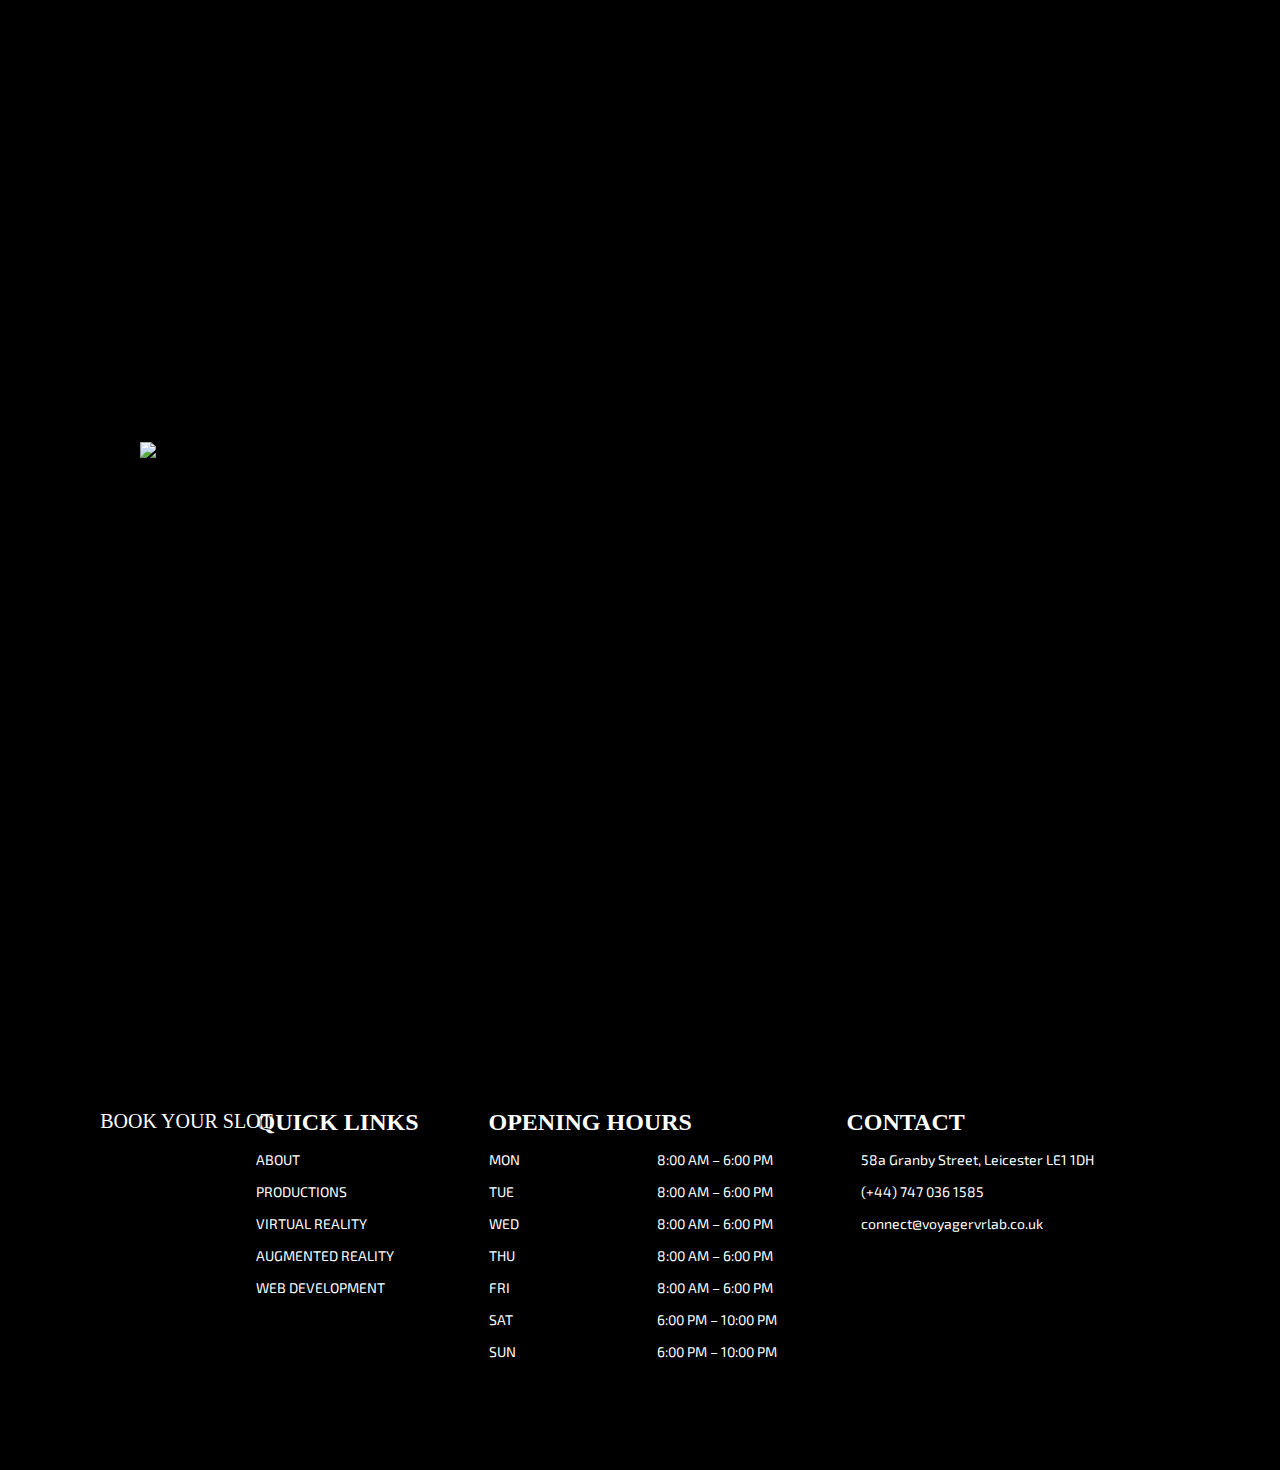
==== about-us.html @ 9a637494 "Merge branch 'ShadyLeeGamer:main' into main" ====
<!--
                                                                ..              
                                                    ,,,,,,,,,,,,.   .           
                                     ..,,,,,,,,    ,,,,,,,,,,,,   ...           
                 ...................,,,,,,,,,,    .,,,,,,,,,,,   ....           
         .......................,,,,,,,,,,,,,    .,,,********   ....            
         ......................,,,,,,,,,,,,,.    ***********   ....             
           ..................,,,,,,,,,,,,,,.    *********//   .....             
             ..............                    ***/////////  .....              
               ..........,,                   //////////// ......               
                .......,,,,,,                //////////(( .......               
                  ....,,,,,,,,.             //////(((((/ ...  .                 
                    ,,,,,,,,,,,,           ////(((((((. ...   .                 
                      ,,,,,,,,****        //((((((((  ....  ..                  
                        ,,,,,******/     /(((((((##  .... ..                    
                          ,,******//.   /((((((###  ...  .                      
                           .*****//,   (((((((##(  ... ..                       
                             ***//*   ((((((###. ... .                          
                                //   /(((((###   . ..                           
                                    /((((((##    ..                             
                                   /((((((##  ...                               
                                     ##(((#  ..                                 
                                       %*(  .                                   
-->
<!DOCTYPE html>
<html lang="en">
    <head>
        <meta charset="UTF-8">
        <meta name="viewport" content="width=device-width, initial-scale=1">
        <link rel="icon" href="assets/images/tab-icon.png">
        <title>About Us - Voyager</title>

        <!-- Fonts -->
        <link href='https://fonts.googleapis.com/css?family=Michroma' rel='stylesheet'>
        <link href='https://fonts.googleapis.com/css?family=Bruno Ace' rel='stylesheet'>
		<link href='https://fonts.googleapis.com/css?family=Exo 2' rel='stylesheet'>

        <!-- Helpers -->
        <link rel="stylesheet" type="text/css" href="//cdn.jsdelivr.net/npm/slick-carousel@1.8.1/slick/slick.css"/>
        <!-- Main Elements -->
        <link rel="stylesheet" href="assets/css/global.css"/>
		<link rel="stylesheet" href="assets/css/other-page.css"/>
		<link rel="stylesheet" href="assets/css/about-us.css"/>
        <!-- Overrites -->
		<link rel="stylesheet" href="assets/css/display-overrite.css"/>

        <!-- Google Analytics -->
        <script async src="https://www.googletagmanager.com/gtag/js?id=G-2W3TZYHJQ1"></script>
        <script>
            window.dataLayer = window.dataLayer || [];
            function gtag(){dataLayer.push(arguments);}
            gtag('js', new Date());

            gtag('config', 'G-2W3TZYHJQ1');
        </script>
    </head>
    <body class="initial-loading">
        <div id="before-main">
        </div>

        <main id="swup">
            <div id="header">
                <div id="header-container">
                    <video id="bg-video" autoplay muted onloadedmetadata="this.muted = true" loop>
                        <source src="assets/videos/reel.mp4" type="video/mp4">
                    </video>
                    <div class="middle">
                        <img src="assets/images/other-pages/header-foreground.webp">
                        <div id="voyager-header-target">
                            <div id="voyager-navbar-mover">
                                <a id="voyager" href="#"></a>
                            </div>
                        </div>
                        <h1>ABOUT US</h1>
                    </div>
                </div>
            </div>

            <div id="body-content">
                <div class="section">
                    
                    <div id="about-us-container">
                        <div class="content-wrapper" scroll-transition="fade-in">
                            <span>
                                We believe immersive media is the future of entertainment. We empower creators, influencers, and business to craft experiences that leave a lasting impact. Our greenscreen studio, combined with expert support from our Creative Collaborators network, provides everything needed to bring visionary projects to life.
                                <br>
                                <br>We make high-quality production accessible and streamlined, enabling you to create content that people will talk about long after the experience is over.
                            </span>
                            <img src="assets/images/branding/voyager-logo-3.webp">
                        </div>
                    </div>
                </div>
            </div>
        </main>
 
        <div id="after-main">
        </div>

        <!-- Persistent One-Time -->
        <script rel="modulepreload" src="https://code.jquery.com/jquery-3.7.1.min.js" integrity="sha256-/JqT3SQfawRcv/BIHPThkBvs0OEvtFFmqPF/lYI/Cxo=" crossorigin="anonymous"></script>
        <script rel="modulepreload" src="//cdn.jsdelivr.net/npm/slick-carousel@1.8.1/slick/slick.min.js"></script>
        <script rel="modulepreload" src="assets/js/importmaps.js"></script>
        <script rel="modulepreload" src="assets/js/persistent-elements.js"></script>

        <script type="module" src="assets/js/main.js"></script>
        <script type="module" src="assets/js/db-connect.js"></script>
        <script type="module" src="assets/js/notice-board.js"></script>
        <script type="module" src="assets/js/ham-menu.js"></script>

        <div id="modules">
            <!-- Persistent with Reinitialisation -->
            <script type="module" src="assets/js/loader.js"></script>
            <script type="module" src="assets/js/voyager-3d.js"></script>
            <script type="module" src="assets/js/dropdowns.js"></script>
            <script type="module" src="assets/js/cursor.js"></script>
            <script type="module" src="assets/js/booking-system.js"></script>

            <!-- Page-Specific -->
            <script type="module" src="assets/js/cursor.js"></script>
        </div>
    </body>
</html>
---- assets/css/global.css ----
:root {
    --primary-brand: #e79023;
    --primary-brand-accent: #e79023;
    --secondary-brand: #7466e2;
    --confirm: #3dc81c;
    --error: #dc3d1c;
    --secondary-white: #ddd;
    --tertiary-white: #a7a7a7;
}

@media (min-width: 1440px) {
    :root {
    --section-width: 1333.27px;
    }
}

@media (max-width: 1440px) {
    :root {
    --section-width: 80%;
    }
}

@media (max-width: 768px) {
    :root {
    --section-width: 80%;
    }
}

@media (max-width: 430px) {
    :root {
    --section-width: 90%;
    }
}

@font-face {
    font-family: "Code Font Bold";
    src: url(../fonts/code-font/code-bold.woff2) format("woff2"),
    url(../fonts/code-font/code-bold.woff) format("woff");
    font-weight: 400;
    font-style: normal;
}

@font-face {
    font-family: "Quantum";
    src: url(../fonts/quantum/quantum.woff2) format("woff2"),
    url(../fonts/quantum/quantum.woff) format("woff");
    font-weight: 400;
    font-style: normal;
}

@font-face {
    font-family: "Neonize";
    src: url(../fonts/neonize/neonize.woff2) format("woff2"),
    url(../fonts/neonize/neonize.woff) format("woff");
    font-weight: 400;
    font-style: normal;
}

html {
    height: -webkit-fill-available;
    scroll-behavior: smooth;
}

body {
    margin: 0;
    font-family: "Exo 2";
    background-image: url(../images/bg.webp);
    /* background-color: black; */
    background-repeat: no-repeat;
    background-attachment: fixed;
    background-size: 100% 100%;
    font-weight: lighter;
    overflow-x: hidden;
    display: -webkit-box;
    display: -ms-flexbox;
    display: flex;
    -webkit-box-orient: vertical;
    -webkit-box-direction: normal;
    -ms-flex-direction: column;
    flex-direction: column;
    -webkit-box-pack: center;
    -ms-flex-pack: center;
    justify-content: center;
    color: #fff;
    min-height: 100vh;
    min-height: -webkit-fill-available;
    text-shadow: 2px 2px #00000075;
}

:root {
    --test: #1a1c2f;
}

body > main {
    position: relative;
    display: -webkit-box;
    display: -ms-flexbox;
    display: flex;
    -webkit-box-orient: vertical;
    -webkit-box-direction: normal;
    -ms-flex-direction: column;
    flex-direction: column;
    -webkit-box-pack: center;
    -ms-flex-pack: center;
    justify-content: center;
    -webkit-box-align: center;
    -ms-flex-align: center;
    align-items: center;
    width: 100%;
    overflow: hidden;
}

h1,
h2,
h3,
h4,
h5,
h6 {
    font-family: "Code Font Bold";
    text-transform: uppercase;
    padding: 0;
    margin: 0;
}

h2 {
    font-size: 48px;
}

h3 {
    font-size: 28px;
}

h4 {
    font-size: 24px;
}

h5 {
    font-size: 20px;
}

ul {
    list-style-type: none;
    padding: 0;
    margin: 0;
}

a {
    color: #fff;
    text-decoration: none;
}

span {
    color: #fff;
}

button {
    background: none;
    color: inherit;
    border: none;
    padding: 0;
    font: ;
    font-style: normal;
    font-variant: normal;
    font-weight: normal;
    font-family: inherit;
    cursor: pointer;
    outline: inherit;
}

input {
    padding: 0;
    background: none;
    border: none;
    border-radius: 0;
    outline: none;
    -webkit-appearance: none;
    -moz-appearance: none;
    appearance: none;
}

input::-webkit-outer-spin-button,
input::-webkit-inner-spin-button {
    -webkit-appearance: none;
    margin: 0;
}

input[type="number"] {
    -moz-appearance: textfield;
}

.cursor {
    position: absolute;
    width: 20px;
    height: 20px;
    border-radius: 50%;
    background-color: #ffffff20;
    -webkit-transition: 0.1s;
    -o-transition: 0.1s;
    transition: 0.1s;
    pointer-events: none;
    z-index: 1000;
    -webkit-transition-duration: 200ms;
    -o-transition-duration: 200ms;
    transition-duration: 200ms;
    -webkit-transition-timing-function: ease-out;
    -o-transition-timing-function: ease-out;
    transition-timing-function: ease-out;
    scale: 0.75;
}

.cursor.clickable-hovering {
    background-color: var(--confirm);
    scale: 0.35;
}

.cursor.text-hovering {
    mix-blend-mode: difference;
    background-color: #fff;
    scale: 4;
}

#cursor-glow-wrapper {
    position: absolute;
    width: 125px;
    aspect-ratio: 1;
    overflow: visible;
    -webkit-filter: blur(50px);
    filter: blur(50px);
    opacity: 1;
    -webkit-transition: opacity 0.75s;
    -o-transition: opacity 0.75s;
    transition: opacity 0.75s;
    pointer-events: none;
    z-index: -2;
    -webkit-transform: translate(-50%, -50%);
        -ms-transform: translate(-50%, -50%);
            transform: translate(-50%, -50%);
}

#cursor-glow {
    position: absolute;
    width: 100%;
    height: 100%;
    border-radius: 50%;
    pointer-events: none;
    background: -o-linear-gradient(
    left,
    var(--primary-brand),
    var(--secondary-brand)
    );
    background: -webkit-gradient(
    linear,
    left top, right top,
    from(var(--primary-brand)),
    to(var(--secondary-brand))
    );
    background: linear-gradient(
    to right,
    var(--primary-brand),
    var(--secondary-brand)
    );
    z-index: -2;
    -webkit-animation: glow-rotate 15s infinite;
    animation: glow-rotate 15s infinite;
}

#cursor-glow::after {
    position: absolute;
    content: "";
    width: 100%;
    height: 100%;
    opacity: 0;
    -webkit-transition: opacity 1s;
    -o-transition: opacity 1s;
    transition: opacity 1s;
    z-index: 100;
    background: -o-linear-gradient(
    left,
    var(--primary-brand),
    var(--secondary-brand)
    );
    background: -webkit-gradient(
    linear,
    left top, right top,
    from(var(--primary-brand)),
    to(var(--secondary-brand))
    );
    background: linear-gradient(
    to right,
    var(--primary-brand),
    var(--secondary-brand)
    );
}

#cursor-glow-wrapper.clickable-hovering {
    opacity: 0;
}

#cursor-glow-wrapper.clickable-hovering #cursor-glow::after {
    opacity: 1;
}

@-webkit-keyframes glow-rotate {
    from {
    rotate: 0;
    }

    50% {
    scale: 1 1.5;
    }

    to {
    rotate: 360deg;
    }
}

@keyframes glow-rotate {
    from {
    rotate: 0;
    }

    50% {
    scale: 1 1.5;
    }

    to {
    rotate: 360deg;
    }
}

::-webkit-scrollbar-track {
    -webkit-box-shadow: inset 0 0 6px #0000004d;
    border-radius: 10px;
    background-color: var(black);
}

::-webkit-scrollbar {
    width: 12px;
    background-color: #000;
}

::-webkit-scrollbar-thumb {
    border-radius: 10px;
    -webkit-box-shadow: inset 0 0 6px #0000004d;
    background-color: var(--primary-brand);
}

::-webkit-scrollbar-thumb:hover {
    background-color: var(--secondary-white);
}

#navbar {
    position: fixed;
    z-index: 100;
    font-family: "Code Font Bold";
    width: 100%;
    -webkit-animation: navbar-enter 1.15s ease;
            animation: navbar-enter 1.15s ease;
}

@-webkit-keyframes navbar-enter {
    from {
    -webkit-transform: translateY(-100%);
            transform: translateY(-100%);
    }

    to {
    -webkit-transform: translateY(0%);
            transform: translateY(0%);
    }
}

@keyframes navbar-enter {
    from {
    -webkit-transform: translateY(-100%);
            transform: translateY(-100%);
    }

    to {
    -webkit-transform: translateY(0%);
            transform: translateY(0%);
    }
}

.desktop .navbar-bg {
    width: 100%;
    height: 81px;
    display: -webkit-box;
    display: -ms-flexbox;
    display: flex;
}

.desktop .navbar-bg-left {
    position: relative;
    height: 100%;
    left: 0;
}

.desktop .navbar-bg-right {
    position: relative;
    width: 100%;
}

.desktop .navbar-logo {
    position: absolute;
    left: 75px;
    top: 5px;
    z-index: 1;
}

.desktop .navbar-logo img {
    width: 269px;
}

.dropbtn {
    cursor: pointer;
}

.dropdown {
    position: relative;
}

.dropdown-content {
    overflow: hidden;
    display: -webkit-box;
    display: -ms-flexbox;
    display: flex;
    -webkit-box-orient: vertical;
    -webkit-box-direction: normal;
        -ms-flex-direction: column;
            flex-direction: column;
    position: absolute;
    background-color: #000;
    -webkit-box-shadow: 0 8px 16px 0 #0003;
            box-shadow: 0 8px 16px 0 #0003;
    gap: 10px;
    left: 0;
    z-index: 1;
    opacity: 0;
    -webkit-transition: 0.25s;
    -o-transition: 0.25s;
    transition: 0.25s;
    pointer-events: none;
    padding: 15px 30px;
}

.dropdown:hover .dropdown-content,
.dropdown.hover .dropdown-content {
    opacity: 1;
    pointer-events: auto;
}

.notice-board {
    position: absolute;
    display: inline;
    top: 80%;
    left: 420px;
    right: 10px;
    text-wrap: nowrap;
    color: var(--primary-brand);
    font: 14px "Code Font Bold";
}

.notice-board span {
    position: absolute;
    color: var(--primary-brand);
}

.notice-board .list-wrapper {
    position: absolute;
    overflow: hidden;
    left: 100px;
    right: 0;
}

.notice-board ul {
    position: relative;
    display: -webkit-inline-box;
    display: -ms-inline-flexbox;
    display: inline-flex;
    left: 0;
    -webkit-animation: notice-bar-scroll 25s infinite linear;
    animation: notice-bar-scroll 25s infinite linear;
}

.notice-board ul li {
    white-space: nowrap;
    padding: 0 100px;
    font-style: italic;
    text-transform: none;
    color: var(--primary-brand-accent);
}

@-webkit-keyframes notice-bar-scroll {
    from {
    left: calc(100vw - 545px);
    }

    to {
    left: 0;
    -webkit-transform: translate(-100%);
    transform: translate(-100%);
    }
}

@keyframes notice-bar-scroll {
    from {
    left: calc(100vw - 545px);
    }

    to {
    left: 0;
    -webkit-transform: translate(-100%);
    transform: translate(-100%);
    }
}

.desktop .navbar-tab-container {
    display: -webkit-inline-box;
    display: -ms-inline-flexbox;
    display: -webkit-box;
    display: -ms-flexbox;
    display: flex;
    position: absolute;
    top: 23px;
    width: 100%;
    min-width: 1400px;
    -webkit-box-orient: horizontal;
    -webkit-box-direction: normal;
    -ms-flex-direction: row;
    flex-direction: row;
    -webkit-box-align: center;
    -ms-flex-align: center;
    align-items: center;
    -webkit-box-pack: center;
    -ms-flex-pack: center;
    justify-content: center;

    text-transform: uppercase;
    font-size: 4;
}

.desktop .navbar-tab-container a {
    text-wrap: nowrap;
}


.navbar-tab-container > * {
    padding-left: 30px;
    padding-right: 30px;
}

.desktop .navbar-tab-container .main {
    font-size: 20px;
}

#header::after {
    content: "";
    position: absolute;
    bottom: 0;
    width: 100%;
    height: 175px;
    background: -webkit-gradient(linear, left top, left bottom, from(transparent), to(black));
    background: -o-linear-gradient(transparent, black);
    background: linear-gradient(transparent, black);
    z-index: 0;
    pointer-events: none;
}

#voyager {
    position: absolute;
    left: 0;
    top: 0;
    width: 100%;
    height: 100%;
    z-index: 15;
    -webkit-transform-origin: top left;
    -ms-transform-origin: top left;
    transform-origin: top left;
}

#voyager-navbar-mover {
    margin: 0 auto;
    place-content: center;
    z-index: 5;
    -webkit-transform-origin: left;
    -ms-transform-origin: left;
    transform-origin: left;
}

#voyager-navbar-target {
    position: absolute;
    top: 7.5px;
    left: 7.5px;
    width: 60px;
    height: 60px;
    z-index: 10;
}

#voyager-header-target {
    position: relative;
    left: 0;
    top: 0;
    width: 300px;
    height: 300px;
    z-index: 4;
    pointer-events: none;
}

#header-container > .middle {
    position: relative;
    bottom: 0;
    display: -webkit-box;
    display: -ms-flexbox;
    display: flex;
    -webkit-box-orient: vertical;
    -webkit-box-direction: normal;
        -ms-flex-direction: column;
            flex-direction: column;
    -webkit-box-pack: end;
        -ms-flex-pack: end;
            justify-content: end;
    -webkit-box-align: center;
        -ms-flex-align: center;
            align-items: center;
    z-index: 1;
    height: 100%;
}

#header-container > .middle > img {
    position: absolute;
    bottom: 0;
    z-index: -1;

    height: 250px;
    width: 1400px;
}

@media (max-width: 768px) {
    #header-container > .middle > img {
        height: 110px;
        width: 1000px;
    }
}

@media (max-width: 430px) {
    #header-container > .middle > img {
        width: 800px;
        }
}


#voyager-navbar-mover.move {
    -webkit-animation: move 0.35s ease-out;
    animation: move 0.35s ease-out;
}

#voyager-navbar-target #voyager-navbar-mover {
    scale: var(--voyager-move-end-scale);
}

#voyager-navbar-mover.move #voyager {
    -webkit-animation: scale 0.35s ease-out;
    animation: scale 0.35s ease-out;
}

@-webkit-keyframes move {
    from {
    -webkit-transform: var(--voyager-move-start-position);
    transform: var(--voyager-move-start-position);
    }

    to {
    -webkit-transform: var(--voyager-move-end-position);
    transform: var(--voyager-move-end-position);
    }
}

@keyframes move {
    from {
    -webkit-transform: var(--voyager-move-start-position);
    transform: var(--voyager-move-start-position);
    }

    to {
    -webkit-transform: var(--voyager-move-end-position);
    transform: var(--voyager-move-end-position);
    }
}

@-webkit-keyframes scale {
    from {
    scale: var(--voyager-move-start-scale);
    }

    to {
    scale: var(--voyager-move-end-scale);
    }
}

@keyframes scale {
    from {
    scale: var(--voyager-move-start-scale);
    }

    to {
    scale: var(--voyager-move-end-scale);
    }
}

.side-text-left,
.side-text-right {
    position: fixed;
    display: inline;
    width: 32px;
    height: 100%;
    background-image: url(../images/branding/voyager-vertical.webp);
    background-repeat: repeat-y;
    -webkit-animation: side-text-scroll 35s linear infinite;
    animation: side-text-scroll 35s linear infinite;
    opacity: 10%;
    z-index: 2;
}

.side-text-left {
    left: 5px;
}

.side-text-right {
    right: 5px;
    animation-direction: reverse;
}

@-webkit-keyframes side-text-scroll {
    0% {
    background-position: 0 0;
    }

    100% {
    background-position: 0 397px;
    }
}

@keyframes side-text-scroll {
    0% {
    background-position: 0 0;
    }

    100% {
    background-position: 0 397px;
    }
}

.btn {
    position: relative;
    cursor: pointer;
    color: #fff;
    text-transform: uppercase;
    text-wrap: nowrap;
    font: 20px "Code Font Bold";
}

.btn img {
    width: 100%;
}

.btn span {
    position: absolute;
    left: 50%;
    top: 50%;
    -webkit-transform: translate(-50%, -50%);
        -ms-transform: translate(-50%, -50%);
            transform: translate(-50%, -50%);
    pointer-events: none;
}

.btn {
    display: block;
    place-content: center;
}

.btn img {
}

.close-btn {
    position: absolute;
    width: 21.91px;
    height: 21.91px;
    top: 35px;
    right: 35px;
    background-image: url(../images/btns/close.webp);
    cursor: pointer;
}

.input-field {
    position: relative;
    background-image: url(../images/input-field/inactive.webp);
    background-repeat: no-repeat;
    width: 379px;
    height: 34px;
    margin: 20px;
}

.input-field input,
.input-field span {
    position: absolute;
    bottom: 10%;
    left: 5%;
    font-size: 20px;
}

.input-field input {
    width: 91.5%;
    outline: none;
    color: var(--secondary-white);
}

.input-field span {
    -webkit-transition: 0.25s;
    -o-transition: 0.25s;
    transition: 0.25s;
    pointer-events: none;
    color: var(--tertiary-white);
}

.input-field:focus-within {
    background-image: url(../images/input-field/active.webp);
}

.input-field input:valid ~ span,
.input-field input:focus ~ span {
    bottom: 100%;
    font-size: 15px;
}

.glow-hover {
    -webkit-transition: -webkit-filter 0.2s;
    transition: -webkit-filter 0.2s;
    -o-transition: filter 0.2s;
    transition: filter 0.2s;
    transition: filter 0.2s, -webkit-filter 0.2s;
}

.ham-menu.glow-hover:hover,
.btn.glow-hover:hover,
.close-btn.glow-hover:hover,
.language-dropdown.glow-hover:hover {
    -webkit-filter: drop-shadow(0rem 0rem 10px #ffffff80);
    filter: drop-shadow(0rem 0rem 10px #ffffff80);
}

.glow-hover:hover {
    color: var(--primary-brand);
}

.panel-3d:hover > .glow-hover {
    -webkit-filter: drop-shadow(0rem 0rem 20px var(--secondary-brand));
    filter: drop-shadow(0rem 0rem 20px var(--secondary-brand));
}

.repeat-bar {
    pointer-events: none;
}

.repeat-bar::before,
.repeat-bar::after {
    content: "";
    position: absolute;
    width: calc(50vw - 50%);
    height: 100%;
    background-repeat: repeat-x;
}

.repeat-bar::before {
    right: 100%;
}

.repeat-bar::after {
    left: 100%;
}

#body-content {
    width: 100%;
    background-size: 100vw 100%;
    display: -webkit-box;
    display: -ms-flexbox;
    display: flex;
    -webkit-box-orient: vertical;
    -webkit-box-direction: normal;
    -ms-flex-direction: column;
    flex-direction: column;
    -webkit-box-pack: center;
    -ms-flex-pack: center;
    justify-content: center;
    -webkit-box-align: center;
    -ms-flex-align: center;
    align-items: center;
    padding-bottom: 150px;
    z-index: 10;
}

.heading-line {
    position: relative;
    width: var(--section-width);
    padding-top: 60px;
    height: 114.34px;
    width: 100%;
    max-width: 1325.5px;
    margin: 0 auto;
    display: -webkit-box;
    display: -ms-flexbox;
    display: flex;
    -webkit-box-align: start;
    -ms-flex-align: start;
    align-items: start;
}

.heading-line > span {
    height: 100%;
    background-repeat: no-repeat;
    background-size: 100% 100%;
}

.heading-line > span:nth-child(1) {
    width: 111px;
    background-image: url(../images/lines/heading-line-1.webp);
}

.heading-line > span:nth-child(2) {
    -webkit-box-flex: 2;
    -ms-flex-positive: 2;
    flex-grow: 2;
    background-image: url(../images/lines/heading-line-2.webp);
}

.heading-line > span:nth-child(3) {
    width: 66px;
    background-image: url(../images/lines/heading-line-3.webp);
}

.heading-line > span:nth-child(4) {
    -webkit-box-flex: 2;
    -ms-flex-positive: 2;
    flex-grow: 2;
    background-image: url(../images/lines/heading-line-4.webp);
}

.heading-line > span:nth-child(5) {
    width: 47px;
    background-image: url(../images/lines/heading-line-5.webp);
}

.heading-line > span:nth-child(6) {
    -webkit-box-flex: 2;
    -ms-flex-positive: 2;
    flex-grow: 2;
    background-image: url(../images/lines/heading-line-6.webp);
}

.heading-line h2 {
    position: absolute;
    left: 95px;
    bottom: 60px;
    text-align: center;
    text-wrap: nowrap;
    font: 48px "Code Font Bold";
}

@media (max-width: 1024px) {
    .heading-line h2 {
        font-size: 38px;
    }
}

#footer {
    position: absolute;
    width: 100%;
    margin: 0 auto;
    margin-top: -150px;
    z-index: 56;
}

#footer-bg {
    position: absolute;
    width: 100%;
    height: 449px;
    background-image: url(../images/footer-bg.webp);
    background-position: top;
    background-size: contain 100%;
    background-repeat: repeat-x;
}

#footer-cta {
    position: relative;
    display: -webkit-box;
    display: -ms-flexbox;
    display: flex;
    -webkit-box-pack: center;
    -ms-flex-pack: center;
    justify-content: center;
    -webkit-box-align: start;
    -ms-flex-align: start;
    align-items: start;
    margin-top: 150px;
    padding-bottom: 75px;
    color: #fff;
    background-color: #000;
}

#footer-cta > div {
    display: -webkit-box;
    display: -ms-flexbox;
    display: flex;
    -webkit-box-orient: vertical;
    -webkit-box-direction: normal;
    -ms-flex-direction: column;
    flex-direction: column;
    margin: 0;
    padding: 35px;
}

#footer-cta h4 {
    margin: 0;
}

#footer ul {
    font-family: "Code Font Bold";
    text-transform: uppercase;
    text-align: left;
}

#footer li,
.opening-hours li {
    display: -webkit-box;
    display: -ms-flexbox;
    display: flex;
    padding-top: 15px;
    font: 14px "Exo 2";
}

#footer #booking {
    position: relative;
    -webkit-box-align: center;
    -ms-flex-align: center;
    align-items: center;
}

#footer #booking .btn {
    z-index: 1;
}

.social ul {
    display: -webkit-box;
    display: -ms-flexbox;
    display: flex;
    -webkit-box-orient: horizontal;
    -webkit-box-direction: normal;
        -ms-flex-direction: row;
            flex-direction: row;
    gap: 15px;
    -ms-flex-wrap: wrap;
        flex-wrap: wrap;
}

#footer-logo {
    position: relative;
    z-index: 1;
    display: block;
    bottom: 0;
}

#footer-cta > .column {
    display: -webkit-box;
    display: -ms-flexbox;
    display: flex;
    gap: 32.5px;
}

.week {
    display: block;
    width: 12em;
}

.contact li {
    text-transform: none;
    display: -webkit-box;
    display: -ms-flexbox;
    display: flex;
    -webkit-box-align: center;
    -ms-flex-align: center;
    align-items: center;
    font-family: "Exo 2";
}

.contact span,
.contact a {
    padding-left: 1em;
}

.section {
    width: var(--section-width);
    padding-top: 60px;
    /* margin-top: 60px; */
    margin-bottom: 60px;
}

.content-container {
    position: relative;
    background-position: top;
    background-repeat: no-repeat;
    background-size: 100% 100%;
    width: 100%;
}

.content-container > .geometry {
    position: absolute;
    scale: 2;
    opacity: 0.1;
}

.geometry {
    opacity: 0.25;
    scale: 1.25;
}

.content-container > .geometry:nth-child(1) {
    left: 100px;
    bottom: 0;
    -webkit-transform: rotate(-45deg);
        -ms-transform: rotate(-45deg);
            transform: rotate(-45deg);
}

.content-container > .geometry:nth-child(2) {
    right: 100px;
    top: 0;
}


.highlight {
    color: var(--primary-brand);
}

.section-divider {
    position: absolute;
    width: 1440px;
    height: 22.5px;
    left: 0;
    right: 0;
    margin: 0 auto;
    z-index: 2;
    background-image: url(../images/lines/section-divider.webp);
    background-repeat: no-repeat;
}

.section-divider::before {
    -webkit-transform: rotate(180deg);
    -ms-transform: rotate(180deg);
    transform: rotate(180deg);
    background-image: url(../images/lines/section-divider-side-left.webp);
}

.section-divider::after {
    -webkit-transform: translate(-3px, 1px) rotate(180deg);
    -ms-transform: translate(-3px, 1px) rotate(180deg);
    transform: translate(-3px, 1px) rotate(180deg);
    background-image: url(../images/lines/section-divider-side-right.webp);
}

.section-divider.top {
    -webkit-transform: translateY(-20px);
    -ms-transform: translateY(-20px);
    transform: translateY(-20px);
}

.section-divider.bottom {
    -webkit-transform: rotate(180deg) translateY(2px);
    -ms-transform: rotate(180deg) translateY(2px);
    transform: rotate(180deg) translateY(2px);
}

.ham-menu {
    position: absolute;
    top: 25px;
    left: 10px;
    width: 26.29px;
    height: 15.29px;
    cursor: pointer;
}

.ham-menu img:focus {
    outline: none;
    -webkit-box-shadow: none;
    box-shadow: none;
}

.ham-menu img {
    position: absolute;
    -webkit-transition: 0.35s;
    -o-transition: 0.35s;
    transition: 0.35s;
    pointer-events: none;
}

.ham-menu img:nth-child(2) {
    top: 5.86px;
}

.ham-menu img:nth-child(3) {
    top: 11.72px;
}

.ham-menu.active img:nth-child(1) {
    -webkit-transform-origin: 10% 50%;
    -ms-transform-origin: 10% 50%;
    transform-origin: 10% 50%;
    rotate: 45deg;
}

.ham-menu.active img:nth-child(2) {
    opacity: 0;
}

.ham-menu.active img:nth-child(3) {
    -webkit-transform-origin: 10% 50%;
    -ms-transform-origin: 10% 50%;
    transform-origin: 10% 50%;
    rotate: -45deg;
}

.off-screen-menu {
    position: fixed;
    top: 0;
    left: -100%;
    width: 100%;
    height: 100vh;
    background-color: #000;
    font-size: 12px;
    -webkit-transition: 0.35s ease-in-out;
    -o-transition: 0.35s ease-in-out;
    transition: 0.35s ease-in-out;
    overflow: hidden;
}

.off-screen-menu.active {
    left: 0;
}

.off-screen-menu .details-container {
    display: -webkit-box;
    display: -ms-flexbox;
    display: flex;
    -webkit-box-orient: vertical;
    -webkit-box-direction: normal;
    -ms-flex-direction: column;
    flex-direction: column;
    gap: 50px;
}

.off-screen-menu-content {
    position: absolute;
    top: 100px;
    left: 25px;
    right: 25px;
    bottom: 50px;
    display: -webkit-box;
    display: -ms-flexbox;
    display: flex;
    -webkit-box-pack: left;
    -ms-flex-pack: left;
    justify-content: left;
    -webkit-box-align: start;
    -ms-flex-align: start;
    align-items: start;
}

.off-screen-menu h4 {
    font-size: 14px;
    padding: 0;
    margin: 0;
}

.off-screen-menu .contact ul {
    margin-top: 20px;
}

.off-screen-menu .opening-hours {
}

.off-screen-menu .opening-hours .week {
    width: 50px;
}

.off-screen-menu .contact li {
    margin-bottom: 20px;
}

.off-screen-menu .navbar-tab-container {
    display: -webkit-inline-box;
    display: -ms-inline-flexbox;
    display: inline-flex;
    top: 15px;
    -webkit-box-orient: vertical;
    -webkit-box-direction: normal;
    -ms-flex-direction: column;
    flex-direction: column;
    -webkit-box-pack: center;
    -ms-flex-pack: center;
    justify-content: center;
    gap: 25px;
    text-transform: uppercase;
    -webkit-transform: translateX(-20px);
        -ms-transform: translateX(-20px);
            transform: translateX(-20px);
            
}

.off-screen-menu .navbar-tab-container > * {
    display: block;
    -ms-flex-wrap: nowrap;
        flex-wrap: nowrap;
    text-wrap: nowrap;
}

.off-screen-menu .white-bar {
    position: absolute;
    left: 100px;
    top: 50%;
    -webkit-transform: translateY(-50%);
    -ms-transform: translateY(-50%);
    transform: translateY(-50%);
    height: 105%;
}

.language-dropdown {
    position: absolute;
    top: 20px;
    right: 2.5px;
    cursor: pointer;
    color: var(--primary-brand);
    font: 24px "Code Font Bold";
}

.language-dropdown img {
    -webkit-transform: translate(-5px, -20%);
    -ms-transform: translate(-5px, -20%);
    transform: translate(-5px, -20%);
}

.mouse-move-parallax {
    -webkit-transition: -webkit-transform 0.5s ease-out;
    transition: -webkit-transform 0.5s ease-out;
    -o-transition: transform 0.5s ease-out;
    transition: transform 0.5s ease-out;
    transition: transform 0.5s ease-out, -webkit-transform 0.5s ease-out;
}

.popup {
    position: fixed;
    top: 50%;
    left: 50%;
    -webkit-transform: translate(-50%, -50%);
    -ms-transform: translate(-50%, -50%);
    transform: translate(-50%, -50%);
    z-index: 100;
    display: none;
    -webkit-transition: opacity 0.5s;
    -o-transition: opacity 0.5s;
    transition: opacity 0.5s;
    opacity: 0;
}

.popup.open {
    display: inline;
    opacity: 1;
}

#booking-form .content-container {
    background-image: url(../images/panels/popup-1.webp);
    padding-top: 30px;
    padding-bottom: 30px;
}

@media (max-width: 768px) {
    #booking-form .content-container {
        background-image: none;
        background-color: hsla(0, 0%, 0%, 0.75);
        backdrop-filter: blur(5px);
        width: 100vw;
        height: 100vh;
        place-content: center;
    }
}

#booking-form .btn {
    padding: 15px;
}

#booking-form .logo {
    width: 200px;
}

.form-wrapper {
    display: -webkit-box;
    display: -ms-flexbox;
    display: flex;
    -webkit-box-orient: vertical;
    -webkit-box-direction: normal;
    -ms-flex-direction: column;
    flex-direction: column;
    -webkit-box-pack: start;
    -ms-flex-pack: start;
    justify-content: flex-start;
    -webkit-box-align: center;
    -ms-flex-align: center;
    align-items: center;
    padding-left: 70px;
    padding-right: 70px;
}

.side-decor-heading {
    display: -webkit-box;
    display: -ms-flexbox;
    display: flex;
    -webkit-box-pack: center;
    -ms-flex-pack: center;
    justify-content: center;
    -webkit-box-align: center;
    -ms-flex-align: center;
    align-items: center;
}

.side-decor-heading h2 {
    text-align: center;
    text-wrap: nowrap;
    font: lighter 20px "Neonize";
}

.side-decor-heading span {
    background-image: url(../images/decor/side-art.webp);
    background-repeat: no-repeat;
    width: 258.5px;
    height: 47px;
    pointer-events: none;
}

.side-decor-heading span:nth-child(1) {
    margin-right: -110px;
}

.side-decor-heading span:nth-child(3) {
    margin-left: -110px;
    rotate: 180deg;
}

@media (max-width: 768px) {
    .side-decor-heading h2 {
        text-wrap: wrap;
    }

    .side-decor-heading span {
        display: none;
    }
}


.form-wrapper .screenshot {
    height: 200px;
    object-fit: cover;
}

.form-wrapper > .double-column {
    display: flex;
}

.form-wrapper > .double-column > div {
    display: flex;
    flex-direction: column;
    padding: 12.5px;
}

.form-wrapper > .double-column .contact li {
    padding-top: 10px;
    padding-bottom: 10px;
}

.form-wrapper > .double-column > div:nth-child(1) {
}

@media (max-width: 1024px) {
    .popup {
        width: 90%;
    }
}

@media (max-width: 768px) {
    .popup {
        width: 100vw;
    }

    .form-wrapper > .double-column {
        flex-direction: column;
    }

    .popup .close-btn {
        top: 50px;
        right: 15px;
    }
}

@media (max-width: 430px) {
    .popup {
        width: 100%;
    }
}


@media (max-width: 1440px) {
    .section {
    margin-bottom: 15px;
    }

    .mobile .navbar-logo {
    position: absolute;
    top: 5px;
    left: 0;
    right: 0;
    margin: 0 auto;
    width: 182px;
    }

    .navbar-logo img {
    width: 100%;
    }

    .mobile .navbar-bg {
    position: absolute;
    left: 0;
    right: 0;
    margin: 0 auto;
    width: 280px;
    height: 64px;
    background-image: url(../images/navbar/mobile/navbar-center.webp);
    background-size: 100% 100%;
    }

    .mobile .navbar-bg::before,
    .mobile .navbar-bg::after {
    background-image: url(../images/navbar/mobile/navbar-sides.webp);
    }

    #footer-cta {
    -ms-flex-wrap: wrap;
    flex-wrap: wrap;
    }
}

@media (max-width: 768px) {
    #voyager-navbar-target {
    top: 50px;
    left: 0;
    right: 0;
    margin: 0 auto;
    width: 50px;
    height: 50px;
    }

    #voyager-header-target {
        width: 200px;
        height: 200px;
        transform: translateY(-25px);
    }

    .heading-line {
    background-image: url(../images/lines/mobile/heading-line.webp);
    background-repeat: no-repeat;
    background-position: bottom;
    background-size: 100%;
    max-width: 410px;
    width: 80%;
    height: auto;
    margin: 0 auto;
    margin-bottom: 15px;
    }

    .heading-line > span {
    display: none;
    }

    .heading-line h2 {
    font-size: 20px;
    margin: 0 auto;
    left: 50%;
    -webkit-transform: translateX(-50%) translateY(160%);
    -ms-transform: translateX(-50%) translateY(160%);
    transform: translateX(-50%) translateY(160%);
    }

    .section-divider {
    width: 183px;
    height: 67px;
    background-image: url(../images/lines/mobile/section-divider-center.webp);
    }

    .section-divider::before {
    rotate: 180deg;
    background-image: url(../images/lines/mobile/section-divider-sides.webp);
    }

    .section-divider::after {
    rotate: 180deg;
    -webkit-transform: rotate(180deg);
    -ms-transform: rotate(180deg);
    transform: rotate(180deg);
    background-image: url(../images/lines/mobile/section-divider-sides.webp);
    }

    .section-divider.top,
    .section-divider.bottom {
    -webkit-transform: translateY(-85%);
    -ms-transform: translateY(-85%);
    transform: translateY(-85%);
    }
}

.transition-fade {
    opacity: 0;
    -webkit-transition: 0.25s;
    -o-transition: 0.25s;
    transition: 0.25s;
    pointer-events: none;
}

html.is-animating .transition-fade {
    opacity: 1;
    pointer-events: auto;
}

#preloader-container {
    position: fixed;
    top: 0;
    width: 100%;
    height: 100vh;
    background-color: #000;
    z-index: 1000;
    color: var(--primary-brand);
    -webkit-perspective: 40em;
    perspective: 40em;
}

#preloader-container.initial-loading {
    opacity: 1;
}

body.initial-loading,
html.is-animating body {
    overflow: hidden;
}

#preloader-container > * {
    position: absolute;
    top: 50%;
    left: 50%;
    -webkit-transform: translate(-50%, -50%);
        -ms-transform: translate(-50%, -50%);
            transform: translate(-50%, -50%);
    width: 1000px;
    -o-object-fit: cover;
       object-fit: cover;
}

[scroll-transition] {
    pointer-events: none;
}

[scroll-transition="slide-up"]:not([scroll-transition-list]) {
    opacity: 0;
    -webkit-transform: translateY(200px);
        -ms-transform: translateY(200px);
            transform: translateY(200px);
    -webkit-transition: 0.7s;
    -o-transition: 0.7s;
    transition: 0.7s;
}

[scroll-transition="slide-up"]:not(
    [scroll-transition-list]
    ).scroll-transition-end {
    opacity: 1;
    -webkit-transform: translateY(0px);
        -ms-transform: translateY(0px);
            transform: translateY(0px);
}

[scroll-transition="slide-down"]:not([scroll-transition-list]) {
    opacity: 0;
    -webkit-transform: translateY(-200px);
        -ms-transform: translateY(-200px);
            transform: translateY(-200px);
    -webkit-transition: 0.7s;
    -o-transition: 0.7s;
    transition: 0.7s;
}

[scroll-transition="slide-down"]:not(
    [scroll-transition-list]
    ).scroll-transition-end {
    -webkit-transform: translateY(0px);
        -ms-transform: translateY(0px);
            transform: translateY(0px);
    opacity: 1;
}

@media (min-width: 768px) {
    [scroll-transition="slide-left"]:not([scroll-transition-list]) {
        --slide-offset: 325px;
        transform: translateX(var(--slide-offset));
    }

    [scroll-transition="slide-right"]:not([scroll-transition-list]) {
        --slide-offset: -325px;
        transform: translateX(var(--slide-offset));
    }
}

@media (max-width: 768px) {
    [scroll-transition="slide-left"]:not([scroll-transition-list]) {
        --slide-offset: 200px;
        transform: translateX(var(--slide-offset));
    }

    [scroll-transition="slide-right"]:not([scroll-transition-list]) {
        --slide-offset: -200px;
        transform: translateX(var(--slide-offset));
    }
}

[scroll-transition="slide-left"]:not([scroll-transition-list]) {
    opacity: 0;
    -webkit-transition: 1s;
    -o-transition: 1s;
    transition: 1s;
}

[scroll-transition="slide-left"]:not(
    [scroll-transition-list]
    ).scroll-transition-end {
    -webkit-transform: translateX(0px);
        -ms-transform: translateX(0px);
            transform: translateX(0px);
    opacity: 1;
}

[scroll-transition="slide-right"]:not([scroll-transition-list]) {
    opacity: 0;
    -webkit-transition: 1s;
    -o-transition: 1s;
    transition: 1s;
}

[scroll-transition="slide-right"]:not(
    [scroll-transition-list]
    ).scroll-transition-end {
    -webkit-transform: translateX(0px);
        -ms-transform: translateX(0px);
            transform: translateX(0px);
    opacity: 1;
}

[scroll-transition="fade-in"]:not([scroll-transition-list]) {
    opacity: 0;
    -webkit-transition: 2s;
    -o-transition: 2s;
    transition: 2s;
}

[scroll-transition="fade-in"]:not(
    [scroll-transition-list]
    ).scroll-transition-end {
    opacity: 1;
}
---- assets/css/other-page.css ----
/*
* Prefixed by https://autoprefixer.github.io
* PostCSS: v8.4.14,
* Autoprefixer: v10.4.7
* Browsers: last 4 version
*/

body {
	background: #000;
}

#cursor-glow-wrapper {
	width: 250px;
	-webkit-filter: blur(125px);
	filter: blur(125px);
}

#header {
	position: relative;
	width: 100%;
	margin-bottom: 75px;
}

#header #bg-video {
	position: absolute;
	width: 100%;
	height: 100%;
	-o-object-fit: cover;
	   object-fit: cover;
	pointer-events: none;
	left: 0;
	top: 0;
}

#header .middle {
    height: 600px;
}

@media (min-width: 768px) {
	#header .middle > img {
		height: 150px;
	}
}


#header h1 {
	position: relative;
	z-index: 1;
	font-size: 50px;
	padding-bottom: 15px;
	text-align: center;
	text-wrap: nowrap;
}

#voyager-header-target {
	        transform: translateY(50px);
}

#header::before {
	position: absolute;
	content: "";
	bottom: 0;
	-webkit-transform: translateY(calc(100% - 1px));
	    -ms-transform: translateY(calc(100% - 1px));
	        transform: translateY(calc(100% - 1px));
	width: 100%;
	height: 50px;
	background-color: #000;
	z-index: 1;
}

#header::after {
	position: absolute;
	content: "";
	bottom: 0;
	-webkit-transform: translateY(calc(48px + 100%));
	    -ms-transform: translateY(calc(48px + 100%));
	        transform: translateY(calc(48px + 100%));
	width: 100%;
	height: 100px;
	background: -webkit-gradient(linear, left top, left bottom, from(black), to(transparent));
	background: -o-linear-gradient(black, transparent);
	background: linear-gradient(black, transparent);
	z-index: 1;
}

p {
	position: relative;
	text-align: justify;
	width: 90%;
	left: 50%;
	transform: translateX(-50%);
}

.section {
}

.other-heading-line {
	display: flex;
	flex-direction: column;
	justify-items: center;
	align-items: center;
	gap: 10px;
	padding-top: 25px;
}

.other-heading-line h3 {
	font-size: 34px;
	text-align: center;
	text-transform: none;
	font-family: "Exo 2";
}

.other-heading-line > div {
	position: relative;
	width: 90%;
	height: 25px;
	background-image: url(../images/lines/other-heading-line.png);
	background-size: 100% 100%;
	background-position: top;
}

.other-line-botton {
	position: relative;
	width: 90%;
	height: 25px;
	background-image: url(../images/lines/other-heading-line.png);
	background-size: 100% 100%;
	background-position: top;
	left: 50%;
	transform: translateX(-50%) rotate(180deg);
	margin-bottom: 25px;
}

.other-line-botton + h3 {
	text-align: center;
	width: 85%;
	position: relative;
	left: 50%;
	transform: translate(-50%);
	font-family: "Exo 2";
	text-transform: none;
}

@media (max-width: 768px) {
	#header h1 {
		font-size: 32px;
	}

	#header .middle {
		height: 400px;
	}

	.other-heading-line {
	}

	.other-heading-line h3 {
		font-size: 25px;
	}

	.other-line-botton + h3 {
		font-size: 25px;
	}
}

@media (max-width: 430px) {
	#header h1 {
		font-size: 25px;
	}
}
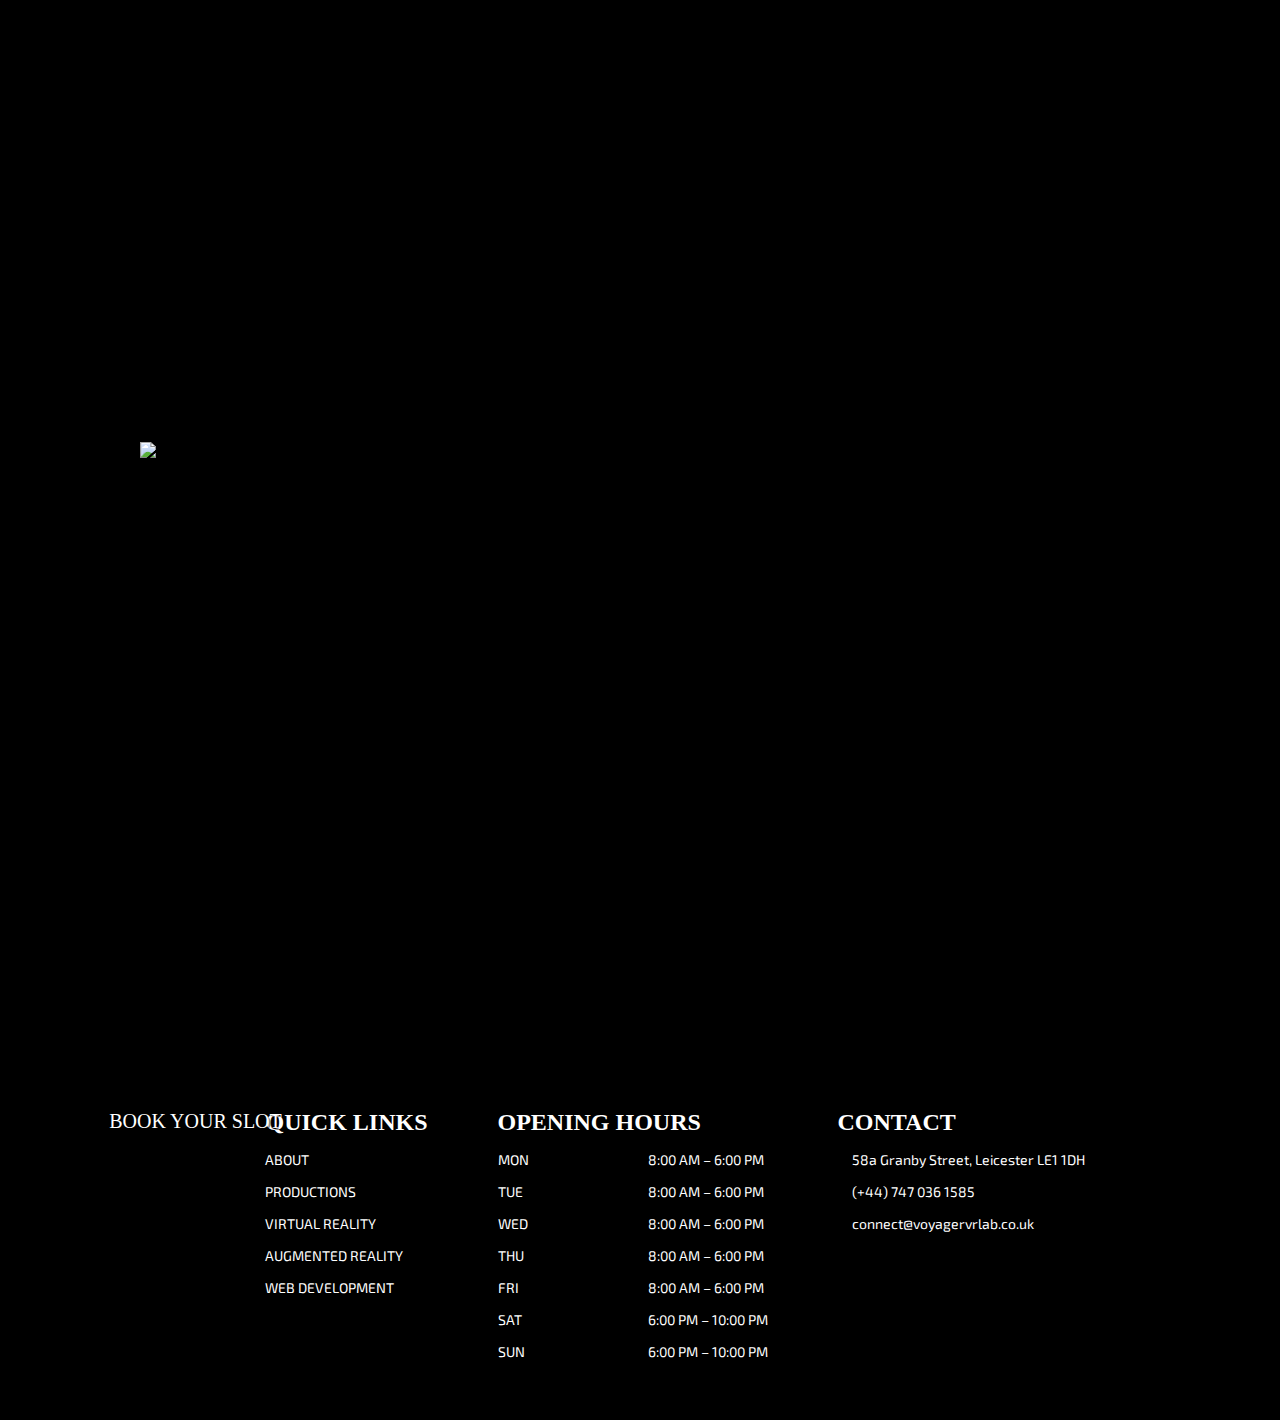
==== commit 155f7e99: "Merge branch 'ShadyLeeGamer:main' into main" ====
--- a/about-us.html
+++ b/about-us.html
@@ -27,7 +27,7 @@
     <head>
         <meta charset="UTF-8">
         <meta name="viewport" content="width=device-width, initial-scale=1">
-        <link rel="icon" href="assets/images/tab-icon.png">
+        <link rel="shortcut icon" type="image/webp" href="favicon.webp">
         <title>About Us - Voyager</title>
 
         <!-- Fonts -->
@@ -61,9 +61,7 @@
         <main id="swup">
             <div id="header">
                 <div id="header-container">
-                    <video id="bg-video" autoplay muted onloadedmetadata="this.muted = true" loop>
-                        <source src="assets/videos/reel.mp4" type="video/mp4">
-                    </video>
+                    <video id="bg-video" src="assets/videos/reel.mp4" autoplay muted onloadedmetadata="this.muted = true" loop playsinline></video>
                     <div class="middle">
                         <img src="assets/images/other-pages/header-foreground.webp">
                         <div id="voyager-header-target">
--- a/assets/css/global.css
+++ b/assets/css/global.css
@@ -264,33 +264,6 @@
     animation: glow-rotate 15s infinite;
 }
 
-#cursor-glow::after {
-    position: absolute;
-    content: "";
-    width: 100%;
-    height: 100%;
-    opacity: 0;
-    -webkit-transition: opacity 1s;
-    -o-transition: opacity 1s;
-    transition: opacity 1s;
-    z-index: 100;
-    background: -o-linear-gradient(
-    left,
-    var(--primary-brand),
-    var(--secondary-brand)
-    );
-    background: -webkit-gradient(
-    linear,
-    left top, right top,
-    from(var(--primary-brand)),
-    to(var(--secondary-brand))
-    );
-    background: linear-gradient(
-    to right,
-    var(--primary-brand),
-    var(--secondary-brand)
-    );
-}
 
 #cursor-glow-wrapper.clickable-hovering {
     opacity: 0;
@@ -356,6 +329,7 @@
     width: 100%;
     -webkit-animation: navbar-enter 1.15s ease;
             animation: navbar-enter 1.15s ease;
+    top: -1px;
 }
 
 @-webkit-keyframes navbar-enter {
@@ -382,7 +356,7 @@
     }
 }
 
-.desktop .navbar-bg {
+.desktop-navbar .navbar-bg {
     width: 100%;
     height: 81px;
     display: -webkit-box;
@@ -390,25 +364,25 @@
     display: flex;
 }
 
-.desktop .navbar-bg-left {
+.desktop-navbar .navbar-bg-left {
     position: relative;
     height: 100%;
     left: 0;
 }
 
-.desktop .navbar-bg-right {
+.desktop-navbar .navbar-bg-right {
     position: relative;
     width: 100%;
 }
 
-.desktop .navbar-logo {
+.desktop-navbar .navbar-logo {
     position: absolute;
     left: 75px;
     top: 5px;
     z-index: 1;
 }
 
-.desktop .navbar-logo img {
+.desktop-navbar .navbar-logo img {
     width: 269px;
 }
 
@@ -515,7 +489,7 @@
     }
 }
 
-.desktop .navbar-tab-container {
+.desktop-navbar .navbar-tab-container {
     display: -webkit-inline-box;
     display: -ms-inline-flexbox;
     display: -webkit-box;
@@ -524,7 +498,7 @@
     position: absolute;
     top: 23px;
     width: 100%;
-    min-width: 1400px;
+    min-width: 1520px;
     -webkit-box-orient: horizontal;
     -webkit-box-direction: normal;
     -ms-flex-direction: row;
@@ -537,22 +511,35 @@
     justify-content: center;
 
     text-transform: uppercase;
-    font-size: 4;
-}
-
-.desktop .navbar-tab-container a {
+    font-size: 16px;
+}
+
+.desktop-navbar .navbar-tab-container a {
     text-wrap: nowrap;
 }
 
 
 .navbar-tab-container > * {
-    padding-left: 30px;
-    padding-right: 30px;
-}
-
-.desktop .navbar-tab-container .main {
+    padding-left: 35px;
+    padding-right: 35px;
+}
+
+.desktop-navbar .navbar-tab-container .main {
     font-size: 20px;
 }
+
+@media (max-width: 1440px) {
+    .desktop-navbar .navbar-tab-container {
+        min-width: 1400px;
+    }
+
+    .navbar-tab-container > * {
+        padding-left: 20px;
+        padding-right: 20px;
+    }
+}
+
+
 
 #header::after {
     content: "";
@@ -899,6 +886,7 @@
     z-index: 10;
 }
 
+
 .heading-line {
     position: relative;
     width: var(--section-width);
@@ -972,12 +960,15 @@
     }
 }
 
+
+
 #footer {
     position: absolute;
     width: 100%;
     margin: 0 auto;
     margin-top: -150px;
     z-index: 56;
+    background-color: #000;
 }
 
 #footer-bg {
@@ -1002,7 +993,7 @@
     -ms-flex-align: start;
     align-items: start;
     margin-top: 150px;
-    padding-bottom: 75px;
+    padding-bottom: 25px;
     color: #fff;
     background-color: #000;
 }
@@ -1076,9 +1067,16 @@
     gap: 32.5px;
 }
 
+@media (max-width: 768px) {
+    #footer-cta > div {
+        padding: 20px;
+    }
+}
+
+
 .week {
     display: block;
-    width: 12em;
+    width: 150px;
 }
 
 .contact li {
@@ -1234,7 +1232,8 @@
     left: -100%;
     width: 100%;
     height: 100vh;
-    background-color: #000;
+    background-color: rgba(0, 0, 0, 0.8);
+    backdrop-filter: blur(10px);
     font-size: 12px;
     -webkit-transition: 0.35s ease-in-out;
     -o-transition: 0.35s ease-in-out;
@@ -1355,6 +1354,46 @@
     transition: transform 0.5s ease-out, -webkit-transform 0.5s ease-out;
 }
 
+
+.slideshow-container .prev-btn {
+    top: 50%;
+    left: 0.8%;
+    -webkit-transform: translateY(calc(-50% + 4px));
+        -ms-transform: translateY(calc(-50% + 4px));
+            transform: translateY(calc(-50% + 4px));
+}
+
+.slideshow-container .next-btn {
+    top: 50%;
+    right: -0.3%;
+    -webkit-transform: translateY(calc(-50% + 3px));
+        -ms-transform: translateY(calc(-50% + 3px));
+            transform: translateY(calc(-50% + 3px));
+}
+
+.slider-container .prev-btn,
+.slider-container .next-btn {
+    position: absolute;
+    z-index: 2;
+    top: 50%;
+}
+
+.slider-container .prev-btn {
+    left: 0;
+}
+
+.slider-container .next-btn {
+    right: 0;
+}
+
+.prev-btn > img:nth-of-type(2),
+.next-btn > img:nth-of-type(2) {
+    -webkit-transform: translateX(-14px);
+    -ms-transform: translateX(-14px);
+    transform: translateX(-14px);
+}
+
+
 .popup {
     position: fixed;
     top: 50%;
@@ -1520,7 +1559,7 @@
     margin-bottom: 15px;
     }
 
-    .mobile .navbar-logo {
+    .mobile-navbar .navbar-logo {
     position: absolute;
     top: 5px;
     left: 0;
@@ -1533,7 +1572,7 @@
     width: 100%;
     }
 
-    .mobile .navbar-bg {
+    .mobile-navbar .navbar-bg {
     position: absolute;
     left: 0;
     right: 0;
@@ -1544,8 +1583,8 @@
     background-size: 100% 100%;
     }
 
-    .mobile .navbar-bg::before,
-    .mobile .navbar-bg::after {
+    .mobile-navbar .navbar-bg::before,
+    .mobile-navbar .navbar-bg::after {
     background-image: url(../images/navbar/mobile/navbar-sides.webp);
     }
 
@@ -1555,16 +1594,31 @@
     }
 }
 
+@media (min-width: 1024px) {
+    .mobile-navbar {
+        display: none;
+    }
+}
+
+@media (max-width: 1024px) {
+    .desktop-navbar {
+        display: none;
+    }
+    
+    .mobile-navbar {
+        display: auto;
+    }
+
+    #voyager-navbar-target {
+        top: 50px;
+        right: 0;
+        margin: 0 auto;
+        width: 60px;
+        height: 50px;
+    }
+}
+
 @media (max-width: 768px) {
-    #voyager-navbar-target {
-    top: 50px;
-    left: 0;
-    right: 0;
-    margin: 0 auto;
-    width: 50px;
-    height: 50px;
-    }
-
     #voyager-header-target {
         width: 200px;
         height: 200px;
--- a/assets/css/other-page.css
+++ b/assets/css/other-page.css
@@ -169,3 +169,15 @@
 	}
 }
 
+
+#footer::before {
+    position: absolute;
+    content: "";
+    top: 0;
+    transform: translateY(calc(-100%));
+    width: 100%;
+    height: 100px;
+    background: linear-gradient(transparent, black);
+    z-index: 1;
+	pointer-events: none;
+}